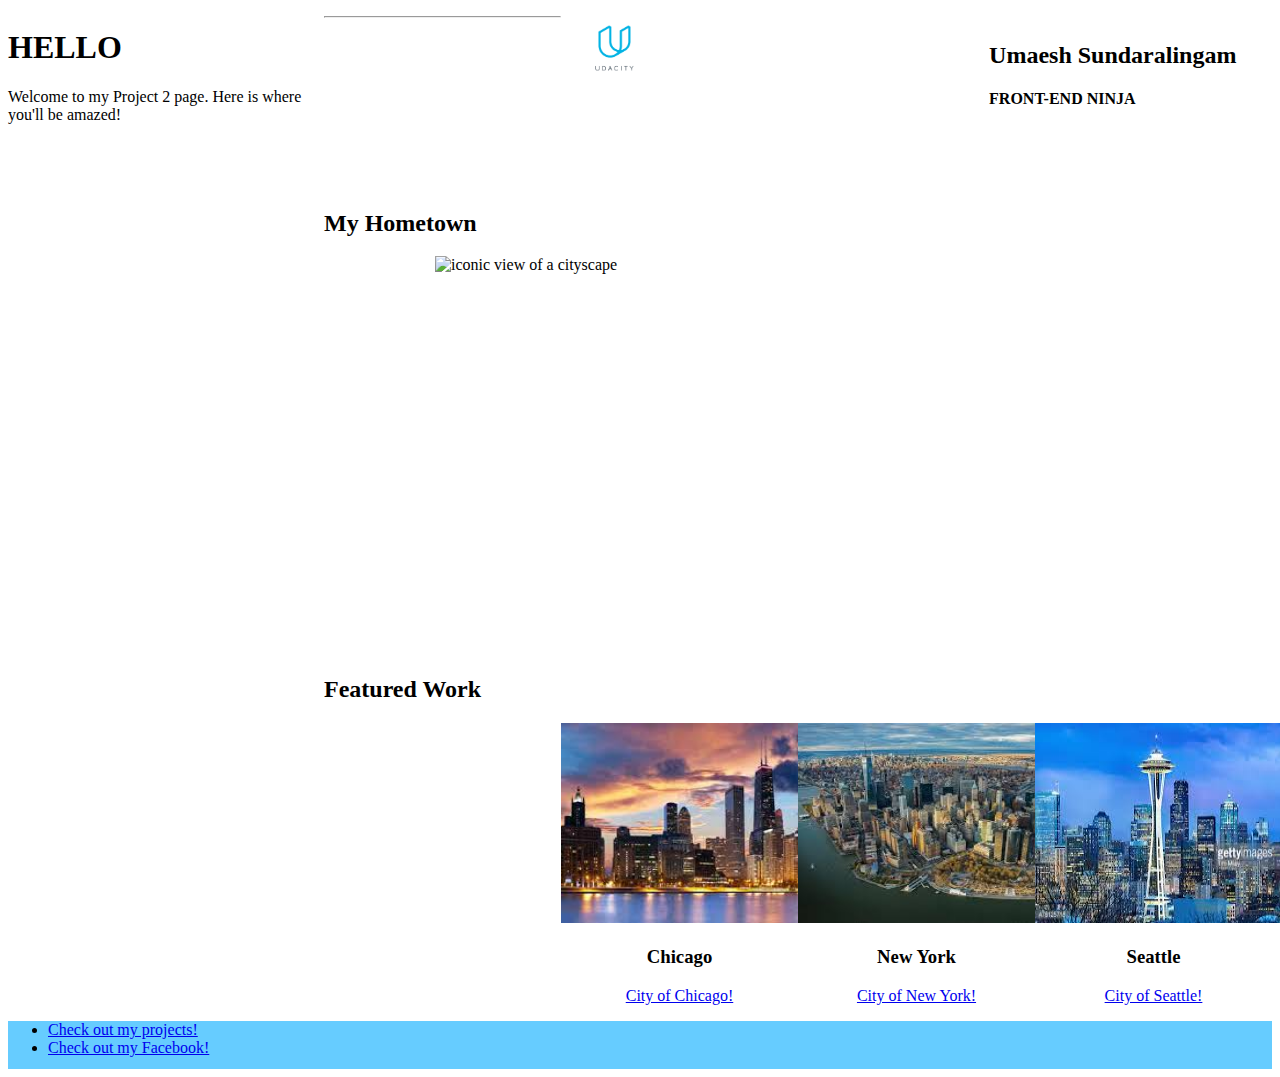
==== index.html @ 30ccf411 "Updated index and css file" ====
<!doctype html>
<html lang="en">
  <head>
    <meta charset="utf-8">
    <meta name="viewport" content="width=device-width,initial-scale=1">
    <meta http-equiv="X-UA-Compatible" content="IE=edge">
    <title>Portfolio Site</title>
    <link rel="stylesheet" type="text/css" href="main.css">
  </head>
  <body>
    <div class="container">
      <div class="side_menu">
      <h1>HELLO</h1>
      <p>Welcome to my Project 2 page. Here is where you'll be amazed!</p>
      </div>
      <div class="main">
        <header class="header">
          <img src="images/udacity_logo.png" class="logo" alt="udacity logo">
          <div class="name">
            <h2>Umaesh Sundaralingam</h2>
            <h4>FRONT-END NINJA</h4>
          </div>
        </header>
        <hr>
          <!-- <section class="nav">
            <h1>dsds</h1>
          </section> -->
          <section class="skyline_section">
            <h2>My Hometown</h2>
            <img src="images/skyline.png" class="skyline" alt="iconic view of a cityscape">
          </section>

          <section id="news">
            <h2>Featured Work</h2>
            <article class="news1">
              <img src="images/chicago.jpeg" class="news_thumbnail" alt="iconic view of Chicago">
              <h3>Chicago</h3>
              <p><a href="https://www.cityofchicago.org/city/en.html" target="_blank">City of Chicago!</a></p>
            </article>
            <article class="news2">
              <img src="images/newyork.jpeg" class="news_thumbnail" alt="iconic view of New York">
              <h3>New York</h3>
              <p><a href="http://www1.nyc.gov/" target="_blank">City of New York!</a></p>
            </article>
            <article class="news3">
              <img src="images/seattle.jpeg" class="news_thumbnail" alt="iconic view of a Seattle">
              <h3>Seattle</h3>
              <p><a href="https://www.seattle.gov/visiting-seattle" target="_blank">City of Seattle!</a></p>
            </article>
          </section>
        </div>
        <footer>
          <ul>
            <li><a href="https://github.com/umaeshsundaralingam" target="_blank">Check out my projects!</a></li>
            <li><a href="https://www.facebook.com/umaesh.sundaralingam" target="_blank">Check out my Facebook!</a></li>
          </ul>
        </footer>
    </div>


  </body>
</html>
---- main.css ----
body html {
  margin: 0;
  padding: 0;
  width: 100%;
  height: 100%;
}
.container {
  width: 100%;
  /*flex-wrap: wrap;*/
}
.side_menu {
  width: 25%;
  height: 100%;
    float:left;
}
.main {
  width: 75%;
  height: 100%;
    float:left;
}
header {
  width: 75%;
  float: right;
  min-height: 56px;
  transition: min-height 0.3s;
}

.logo {
  width: 15%;
  margin-right: 1em;
  vertical-align: top;
  margin-top: 12px;
}
.name {
  float:right;
  padding-right: 5%;
  padding-top: 2%;
  padding-bottom:60px;
}
.skyline_section {
  width: 100%;
  display: inline-block;
}
.skyline {
  width: 600px;
  height: 400px;
  float: right;
  margin-right: 25%;
}
.news {
  width: 100%;
}
.news1 {
  float: left;
  width: 25%;
  padding-left: 25%;
  text-align: center;
}
.news2, .news3 {
  float: left;
  width: 25%;
  text-align: center;
}
.news_thumbnail {
  width: 300px;
  height: 200px;
}
footer {
  clear: both;
    position: relative;
    z-index: 10;
    height: 3em;
    margin-top: -3em;
     background:#6cf;
}
/*@media screen and (min-width:700px) {
  .header { width: 100%; order: 1; }
  .skyline { width: 100%; order: 2; }
}*/
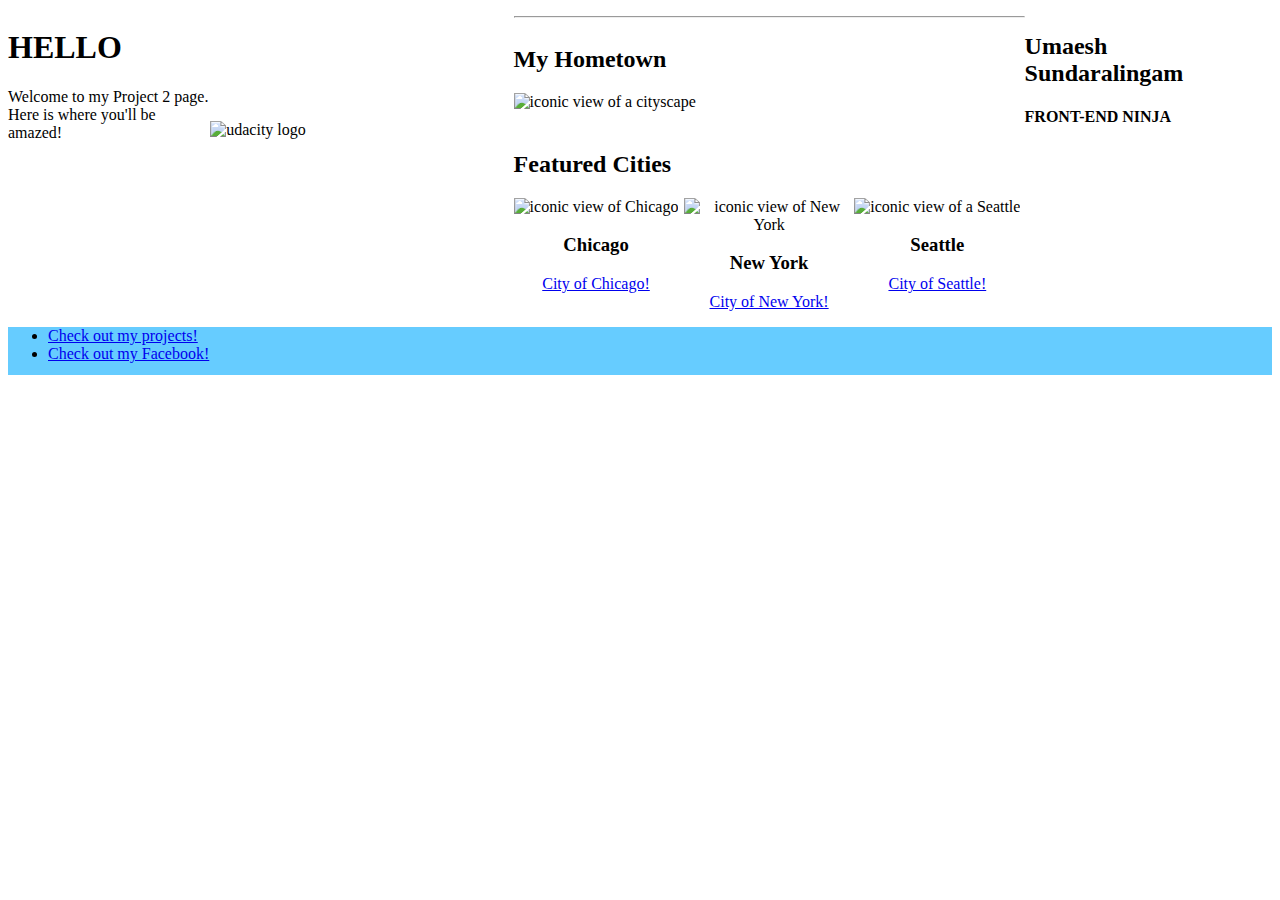
==== commit 75bb7cf5: "fixed responsive image" ====
--- a/index.html
+++ b/index.html
@@ -5,49 +5,56 @@
     <meta name="viewport" content="width=device-width,initial-scale=1">
     <meta http-equiv="X-UA-Compatible" content="IE=edge">
     <title>Portfolio Site</title>
-    <link rel="stylesheet" type="text/css" href="main.css">
+    <link rel="stylesheet" type="text/css" href="css/main.css">
+    <link rel="stylesheet" type="text/css" href="css/bootstrap.min.css">
+    <!-- Optional Bootstrap theme -->
+    <link rel="stylesheet" href="css/bootstrap-theme.min.css">
   </head>
   <body>
     <div class="container">
       <div class="side_menu">
-      <h1>HELLO</h1>
-      <p>Welcome to my Project 2 page. Here is where you'll be amazed!</p>
+        <div class="left_side">
+          <h1>HELLO</h1>
+          <p>Welcome to my Project 2 page. Here is where you'll be amazed!</p>
+        </div>
+      <div class="udacity_logo">
+        <img src="img/udacity_logo.png" class="logo" alt="udacity logo">
+      </div>
       </div>
       <div class="main">
         <header class="header">
-          <img src="images/udacity_logo.png" class="logo" alt="udacity logo">
           <div class="name">
             <h2>Umaesh Sundaralingam</h2>
             <h4>FRONT-END NINJA</h4>
           </div>
         </header>
         <hr>
-          <!-- <section class="nav">
-            <h1>dsds</h1>
-          </section> -->
           <section class="skyline_section">
             <h2>My Hometown</h2>
-            <img src="images/skyline.png" class="skyline" alt="iconic view of a cityscape">
+            <img src="img/skyline.png" class="skyline" alt="iconic view of a cityscape">
           </section>
-
-          <section id="news">
-            <h2>Featured Work</h2>
-            <article class="news1">
-              <img src="images/chicago.jpeg" class="news_thumbnail" alt="iconic view of Chicago">
-              <h3>Chicago</h3>
-              <p><a href="https://www.cityofchicago.org/city/en.html" target="_blank">City of Chicago!</a></p>
-            </article>
-            <article class="news2">
-              <img src="images/newyork.jpeg" class="news_thumbnail" alt="iconic view of New York">
+          <h2>Featured Cities</h2>
+          <div class="flex-grid">
+            <div class="col">
+              <article class="news1">
+                <img src="img/chicago.jpeg" class="news_thumbnail" alt="iconic view of Chicago">
+                <h3>Chicago</h3>
+                <p><a href="https://www.cityofchicago.org/city/en.html" target="_blank">City of Chicago!</a></p>
+              </article>
+            </div>
+            <div class="col"><article class="news2">
+              <img src="img/newyork.jpeg" class="news_thumbnail" alt="iconic view of New York">
               <h3>New York</h3>
               <p><a href="http://www1.nyc.gov/" target="_blank">City of New York!</a></p>
             </article>
-            <article class="news3">
-              <img src="images/seattle.jpeg" class="news_thumbnail" alt="iconic view of a Seattle">
+            </div>
+            <div class="col"><article class="news3">
+              <img src="img/seattle.jpeg" class="news_thumbnail" alt="iconic view of a Seattle">
               <h3>Seattle</h3>
               <p><a href="https://www.seattle.gov/visiting-seattle" target="_blank">City of Seattle!</a></p>
             </article>
-          </section>
+            </div>
+          </div>
         </div>
         <footer>
           <ul>
--- a/css/main.css
+++ b/css/main.css
@@ -0,0 +1,109 @@
+body html {
+  margin: 0;
+  padding: 0;
+  width: 100%;
+  height: 100%;
+}
+.container {
+  width: 100%;
+}
+img {
+    width: 100%;
+    height: auto;
+}
+.side_menu {
+  width: 40%;
+  height: 100%;
+  float:left;
+}
+.left_side, .udacity_logo{
+    float: left;
+}
+.left_side {
+     width: 40%;
+}
+.udacity_logo {
+     width: 60%;
+     padding-top: 20%;
+}
+.udacity_logo img {
+  width: 100%;
+
+}
+.main {
+  width: 60%;
+  height: 100%;
+    float:left;
+}
+header {
+  width: :75%;
+  float: right;
+  min-height: 56px;
+  transition: min-height 0.3s;
+}
+
+.logo {
+  width: 15%;
+  margin-right: 1em;
+  vertical-align: top;
+  margin-top: 12px;
+}
+.name {
+  float:right;
+  padding-right: 5%;
+  padding-top: 2%;
+  padding-bottom:60px;
+}
+.skyline_section {
+  width: 60%;
+  display: inline-block;
+  padding-bottom: 20px;
+}
+.skyline {
+  width: 100%;
+  height: auto;
+
+}
+.news {
+  width: 100%;
+}
+.news1 {
+  float: left;
+  text-align: center;
+}
+.news2, .news3 {
+  float: left;
+  text-align: center;
+}
+.news_thumbnail {
+  width: 300px;
+  height: 200px;
+  width: 100%;
+  height: auto;
+}
+footer {
+  clear: both;
+    position: relative;
+    z-index: 10;
+    height: 3em;
+    margin-top: -3em;
+     background:#6cf;
+}
+.flex-grid {
+  display: flex;
+}
+.col {
+  flex: 1;
+}
+@media (max-width: 600px) {
+  .flex-grid {
+    display: block;
+  }
+}
+.flex-grid-thirds {
+  display: flex;
+  justify-content: space-between;
+}
+.flex-grid-thirds .col {
+  width: 10%;
+}
